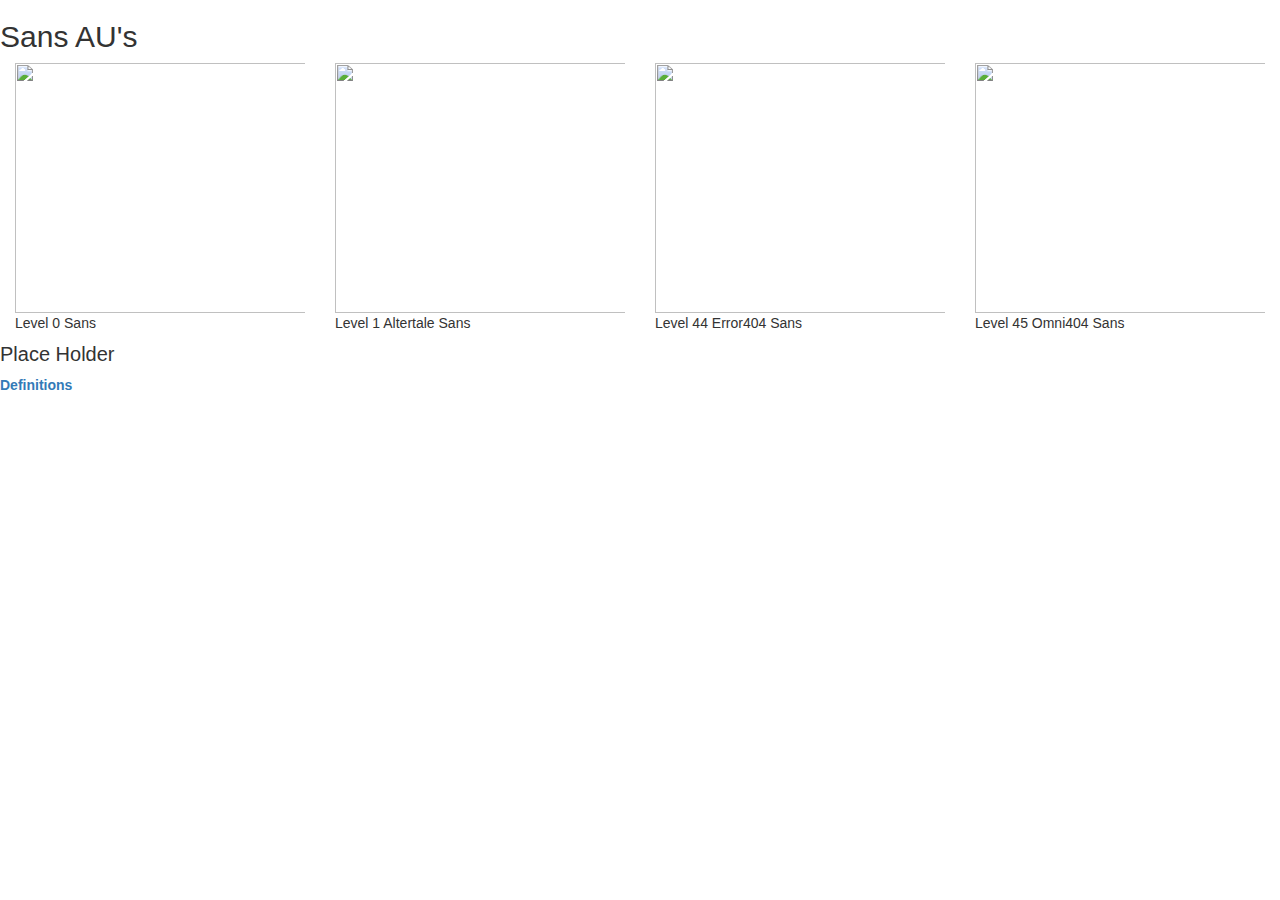
==== index.html @ ffda211d "Create index.html" ====
<html>

<head>
    <title>Sans Fights</title>
    <meta name="viewport" content="width=device-width, initial-scale=1">

    <link rel="stylesheet" href="https://maxcdn.bootstrapcdn.com/bootstrap/3.4.0/css/bootstrap.min.css">

    <script src="https://ajax.googleapis.com/ajax/libs/jquery/3.4.1/jquery.min.js"> </script>
    <script src="https://maxcdn.bootstrapcdn.com/bootstrap/3.4.0/js/bootstrap.min.js"></script>
    <link rel="stylesheet" href="https://cdnjs.cloudflare.com/ajax/libs/font-awesome/4.7.0/css/font-awesome.min.css">
    <link rel="stylesheet" href="style.css">
</head>

<body>

    <section id="sansAU'S">
        <h2 class="text-capitalize">Sans AU's</h2>

      
      
      
         <div class="col-lg-3 col-md-3 col-sm-3 col-xs-6 bok" id="sans" data-toggle="modal" data-target="#sansModal">
         <img src="Sans.jpeg" style="width: 400px; height: 250px;" class="img-responsive">
             <p>Level 0 Sans</p>
         </div>
         <div id="sansModal" class="modal fade ">
         <div class="modal-dialog">
             <div class="modal-content">
             <div class="modal-header">
                 <button type="button" class="close" data-dismiss="modal">&times;</button>
                 <h4 class="modal-title">Sans (1 HP)</h4>
                 </div>
                 <div class="modal-body">
                     <p class="p_modal">
                         <ul style="text-align: left;">
                             <li>Bones</li>
                             <li>Blue Attacks</li>
                             <li>Gaster Blasters</li>
                             <li>Telekinesis</li>
                             <li>Teleportation</li>
                             <li>Karmic Retribution</li>
                             <li>1 Ketchup</li>
                         </ul>
                         </p>
                 </div>
             </div>
             </div>
         </div>



         <div class="col-lg-3 col-md-3 col-sm-3 col-xs-6 bok" id="ATsans" data-toggle="modal" data-target="#sansATModal">
            <img src="Altertale Sans.jpeg" style="width: 400px; height: 250px;" class="img-responsive">
                <p>Level 1 Altertale Sans</p>
            </div>
            <div id="sansATModal" class="modal fade ">
            <div class="modal-dialog">
                <div class="modal-content">
                <div class="modal-header">
                    <button type="button" class="close" data-dismiss="modal">&times;</button>
                    <h4 class="modal-title">Altertale Sans (3 HP)</h4>
                    </div>
                    <div class="modal-body">
                        <p class="p_modal">
                            <ul style="text-align: left;">
                                <li>Bones</li>
                                <li>Blue Attacks</li>
                                <li>Blue Magic</li>
                                <li>Fire</li>
                            </ul>
                            </p>
                    </div>
                </div>
                </div>
            </div>




<div class="col-lg-3 col-md-3 col-sm-3 col-xs-6 bok" id="ER4Sans" data-toggle="modal" data-target="#sansER4Modal">
    <img src="Error404 Sans.jpeg" style="width: 400px; height: 250px;" class="img-responsive">
    <p>Level 44 Error404 Sans</p>
    </div>
    <div id="sansER4Modal" class="modal fade ">
    <div class="modal-dialog">
    <div class="modal-content">
    <div class="modal-header">
    <button type="button" class="close" data-dismiss="modal">&times;</button>
    <h4 class="modal-title">Error404 Sans (6 HP)</h4>
    </div>
    <div class="modal-body">
    <p class="p_modal">
    <ul style="text-align: left;">
    <li>Error 404 Bones</li>
    <li>Error 404 Strings</li>
    <li>Dark Blasters</li>
    <li>Blue Mastery</li>
    <li>Glitch Whip</li>
    <li>God Ray</li>
    <li>Pixelation Manipulation</li>
    <li>Code Manipulation</li>
    <li>Virus Manipulation</li>
    <li>Omni Error Manipulation</li>
    <li>Great Knowledge</li>
    <li>Extreme Strength</li>
    <li>Extreme Speed</li>
    <li>Reincarnation</li>
    <li>Void Infliction</li>
    <li>Mama's Boy</li>
    <li>Fiberglass Soul</li>
    </ul>
    </p>
    </div>
    </div>
    </div>
    </div>



    <div class="col-lg-3 col-md-3 col-sm-3 col-xs-6 bok" id="OMNIsans" data-toggle="modal" data-target="#sansOMNIModal">
        <img src="Omni404 Sans.jpeg" style="width: 400px; height: 250px;" class="img-responsive">
        <p>Level 45 Omni404 Sans</p>
        </div>
        <div id="sansOMNIModal" class="modal fade ">
        <div class="modal-dialog">
        <div class="modal-content">
        <div class="modal-header">
        <button type="button" class="close" data-dismiss="modal">&times;</button>
        <h4 class="modal-title">Omni404 Sans (? HP)</h4>
        </div>
        <div class="modal-body">
        <p class="p_modal">
        <ul style="text-align: left;">
        <li>Omni Bones</li>
        <li>Omni Blasters</li>
        <li>Omni Cords</li>
        <li>Omni Copy</li>
        <li>Omni Invisibility/Indetectablity</li>
        <li>Omni Reality Manipulation</li>
        <li>Omni State Manipulation</li>
        <li>Omni Virus Manipulation</li>
        <li>Omni Error Manipulation</li>
        <li>Omni Life Manipulation</li>
        <li>Omni Death Manipulation</li>
        <li>Omni 4th Wall Break</li>
        <li>Omnipotence</li>
        <li>Omniscience</li>
        <li>Omnipresence</li>
        <li>God's Will</li>
        <li>Matter of Darkness</li>
        <li>404 Determination</li>
        <li>Absolute Absorption</li>
        <li>DOWNLOAD</li>
        <li>Pretty Much Can Just Do Anything</li>
        </ul>
        </p>
        </div>
        </div>
        </div>
        </div>
        <h3 style="font-size:20px;">Place Holder</h3>
</body>

<div class="copy_right_footer">
    <a href="index2.html"><b>Definitions</b></a> 
  </div>

</html>
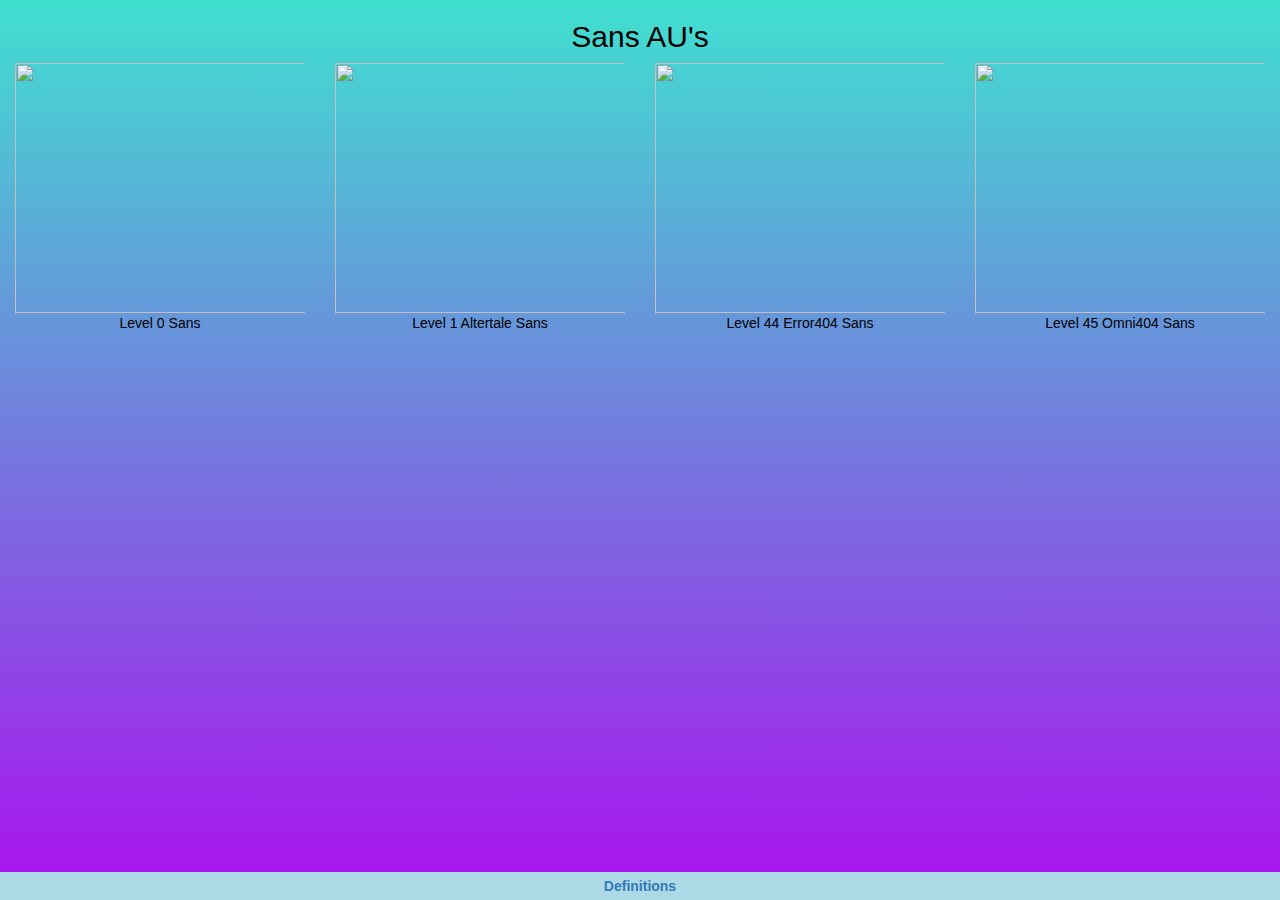
==== commit 27df2b96: "Update index.html" ====
--- a/index.html
+++ b/index.html
@@ -159,7 +159,6 @@
         </div>
         </div>
         </div>
-        <h3 style="font-size:20px;">Place Holder</h3>
 </body>
 
 <div class="copy_right_footer">
--- a/style.css
+++ b/style.css
@@ -0,0 +1,65 @@
+body {
+    text-align: center;
+    background: linear-gradient(turquoise 0%, #AA11EE 100%);
+    color: black;
+}
+img {
+    text-align: center;
+}
+.row::after {
+    content: "";
+    clear: both;
+    display: table;
+}
+.travel_mainDiv {
+    float: left;
+    width: 33.33%;
+    padding: 5px;
+    border: 1px solid #c7c7c7;
+}
+.travel_mainDiv img {
+    width: 100%;
+    height: 300px;
+}
+.travel_mainDiv hr {
+    width: 100%;
+}
+.travel_mainDiv h5 , .travel_mainDiv p {
+    margin-left: 20px;
+}
+#achievementsID {
+    padding-bottom: 10px;
+}
+.movie_head {
+    font-size: 20px;
+    padding: 6px 22px;
+    border-radius: 10px;
+    margin-bottom: 15px;
+    width: 100;
+    display: inline-block;
+}
+.movie_head i {
+    float: right;
+}
+.movie_text span {
+    color:#ff7700;
+}
+#library {
+    width: 1000px;
+    height: 300px;
+    padding-left:400;
+}
+#footer {
+    height: 20px;
+    background-color: white;
+}
+.copy_right_footer 
+{
+    position: fixed;
+    color: white;
+    bottom: 0;
+    width: 100%;
+    background-color: lightblue;
+    line-height: 2;
+    text-align: center;
+}
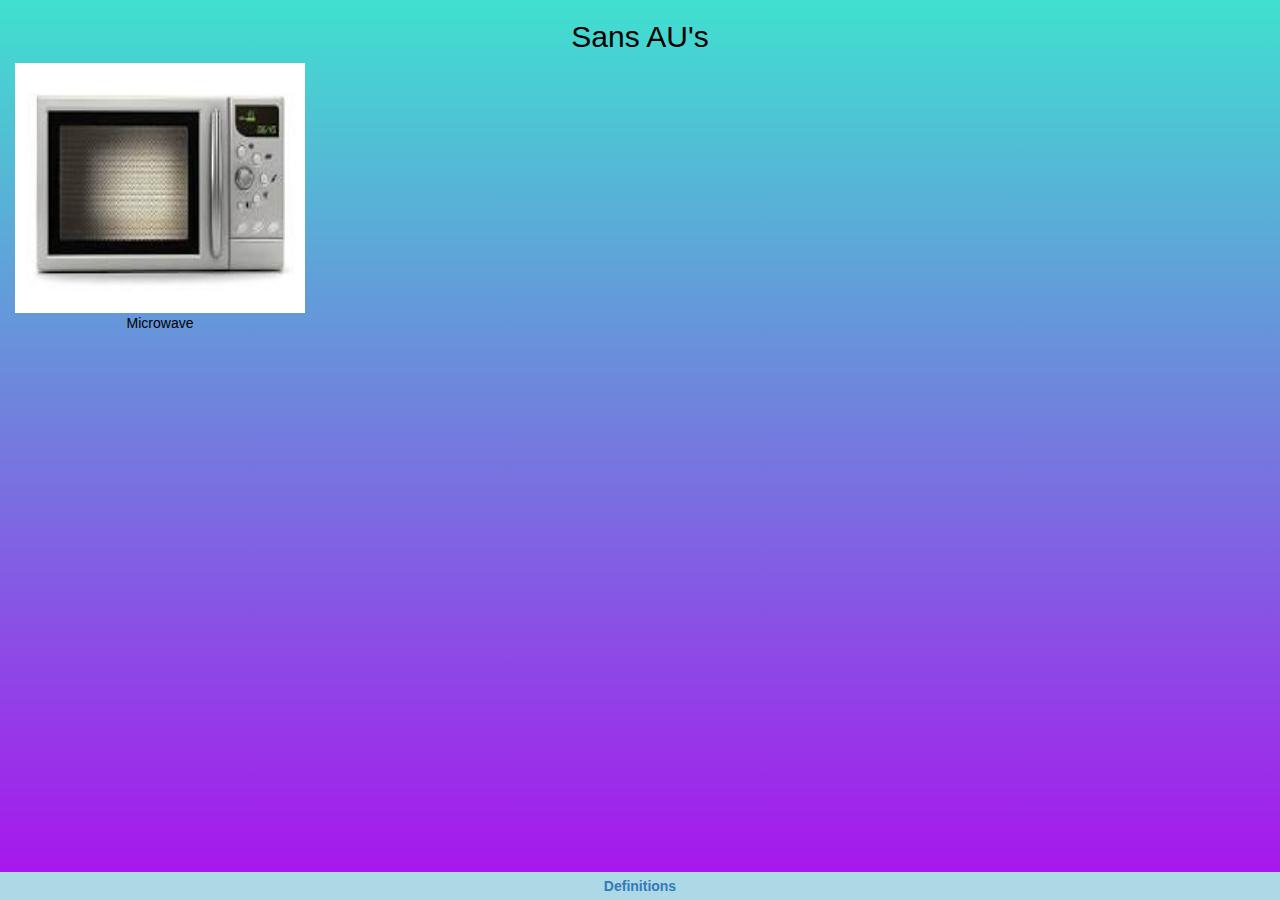
==== commit 8fba369c: "Update index.html" ====
--- a/index.html
+++ b/index.html
@@ -20,27 +20,21 @@
       
       
       
-         <div class="col-lg-3 col-md-3 col-sm-3 col-xs-6 bok" id="sans" data-toggle="modal" data-target="#sansModal">
-         <img src="Sans.jpeg" style="width: 400px; height: 250px;" class="img-responsive">
-             <p>Level 0 Sans</p>
+         <div class="col-lg-3 col-md-3 col-sm-3 col-xs-6 bok" id="sans" data-toggle="modal" data-target="#microwaveModal">
+         <img src="microwave.jpeg" style="width: 400px; height: 250px;" class="img-responsive">
+             <p>Microwave</p>
          </div>
-         <div id="sansModal" class="modal fade ">
+         <div id="microwaveModal" class="modal fade ">
          <div class="modal-dialog">
              <div class="modal-content">
              <div class="modal-header">
                  <button type="button" class="close" data-dismiss="modal">&times;</button>
-                 <h4 class="modal-title">Sans (1 HP)</h4>
+                 <h4 class="modal-title">Facts About The Microwave</h4>
                  </div>
                  <div class="modal-body">
                      <p class="p_modal">
                          <ul style="text-align: left;">
-                             <li>Bones</li>
-                             <li>Blue Attacks</li>
-                             <li>Gaster Blasters</li>
-                             <li>Telekinesis</li>
-                             <li>Teleportation</li>
-                             <li>Karmic Retribution</li>
-                             <li>1 Ketchup</li>
+                             <li>The microwvae is actually one of the most powerful items in the universe</li>
                          </ul>
                          </p>
                  </div>
@@ -50,117 +44,6 @@
 
 
 
-         <div class="col-lg-3 col-md-3 col-sm-3 col-xs-6 bok" id="ATsans" data-toggle="modal" data-target="#sansATModal">
-            <img src="Altertale Sans.jpeg" style="width: 400px; height: 250px;" class="img-responsive">
-                <p>Level 1 Altertale Sans</p>
-            </div>
-            <div id="sansATModal" class="modal fade ">
-            <div class="modal-dialog">
-                <div class="modal-content">
-                <div class="modal-header">
-                    <button type="button" class="close" data-dismiss="modal">&times;</button>
-                    <h4 class="modal-title">Altertale Sans (3 HP)</h4>
-                    </div>
-                    <div class="modal-body">
-                        <p class="p_modal">
-                            <ul style="text-align: left;">
-                                <li>Bones</li>
-                                <li>Blue Attacks</li>
-                                <li>Blue Magic</li>
-                                <li>Fire</li>
-                            </ul>
-                            </p>
-                    </div>
-                </div>
-                </div>
-            </div>
-
-
-
-
-<div class="col-lg-3 col-md-3 col-sm-3 col-xs-6 bok" id="ER4Sans" data-toggle="modal" data-target="#sansER4Modal">
-    <img src="Error404 Sans.jpeg" style="width: 400px; height: 250px;" class="img-responsive">
-    <p>Level 44 Error404 Sans</p>
-    </div>
-    <div id="sansER4Modal" class="modal fade ">
-    <div class="modal-dialog">
-    <div class="modal-content">
-    <div class="modal-header">
-    <button type="button" class="close" data-dismiss="modal">&times;</button>
-    <h4 class="modal-title">Error404 Sans (6 HP)</h4>
-    </div>
-    <div class="modal-body">
-    <p class="p_modal">
-    <ul style="text-align: left;">
-    <li>Error 404 Bones</li>
-    <li>Error 404 Strings</li>
-    <li>Dark Blasters</li>
-    <li>Blue Mastery</li>
-    <li>Glitch Whip</li>
-    <li>God Ray</li>
-    <li>Pixelation Manipulation</li>
-    <li>Code Manipulation</li>
-    <li>Virus Manipulation</li>
-    <li>Omni Error Manipulation</li>
-    <li>Great Knowledge</li>
-    <li>Extreme Strength</li>
-    <li>Extreme Speed</li>
-    <li>Reincarnation</li>
-    <li>Void Infliction</li>
-    <li>Mama's Boy</li>
-    <li>Fiberglass Soul</li>
-    </ul>
-    </p>
-    </div>
-    </div>
-    </div>
-    </div>
-
-
-
-    <div class="col-lg-3 col-md-3 col-sm-3 col-xs-6 bok" id="OMNIsans" data-toggle="modal" data-target="#sansOMNIModal">
-        <img src="Omni404 Sans.jpeg" style="width: 400px; height: 250px;" class="img-responsive">
-        <p>Level 45 Omni404 Sans</p>
-        </div>
-        <div id="sansOMNIModal" class="modal fade ">
-        <div class="modal-dialog">
-        <div class="modal-content">
-        <div class="modal-header">
-        <button type="button" class="close" data-dismiss="modal">&times;</button>
-        <h4 class="modal-title">Omni404 Sans (? HP)</h4>
-        </div>
-        <div class="modal-body">
-        <p class="p_modal">
-        <ul style="text-align: left;">
-        <li>Omni Bones</li>
-        <li>Omni Blasters</li>
-        <li>Omni Cords</li>
-        <li>Omni Copy</li>
-        <li>Omni Invisibility/Indetectablity</li>
-        <li>Omni Reality Manipulation</li>
-        <li>Omni State Manipulation</li>
-        <li>Omni Virus Manipulation</li>
-        <li>Omni Error Manipulation</li>
-        <li>Omni Life Manipulation</li>
-        <li>Omni Death Manipulation</li>
-        <li>Omni 4th Wall Break</li>
-        <li>Omnipotence</li>
-        <li>Omniscience</li>
-        <li>Omnipresence</li>
-        <li>God's Will</li>
-        <li>Matter of Darkness</li>
-        <li>404 Determination</li>
-        <li>Absolute Absorption</li>
-        <li>DOWNLOAD</li>
-        <li>Pretty Much Can Just Do Anything</li>
-        </ul>
-        </p>
-        </div>
-        </div>
-        </div>
-        </div>
-</body>
-
 <div class="copy_right_footer">
     <a href="index2.html"><b>Definitions</b></a> 
   </div>
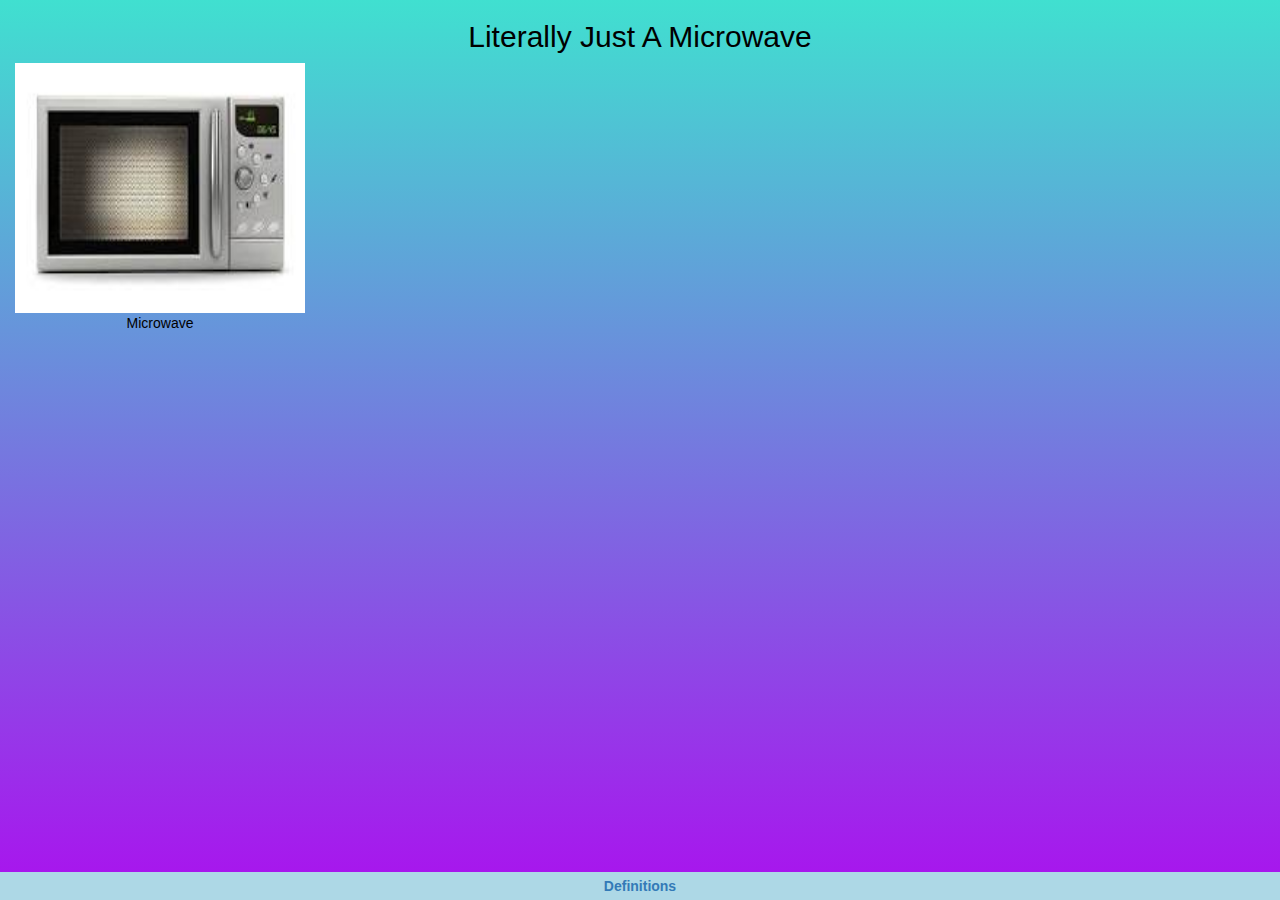
==== commit 2f9574f6: "Update index.html" ====
--- a/index.html
+++ b/index.html
@@ -1,7 +1,7 @@
 <html>
 
 <head>
-    <title>Sans Fights</title>
+    <title>Microwave Page</title>
     <meta name="viewport" content="width=device-width, initial-scale=1">
 
     <link rel="stylesheet" href="https://maxcdn.bootstrapcdn.com/bootstrap/3.4.0/css/bootstrap.min.css">
@@ -15,7 +15,7 @@
 <body>
 
     <section id="sansAU'S">
-        <h2 class="text-capitalize">Sans AU's</h2>
+        <h2 class="text-capitalize">Literally Just A Microwave</h2>
 
       
       
